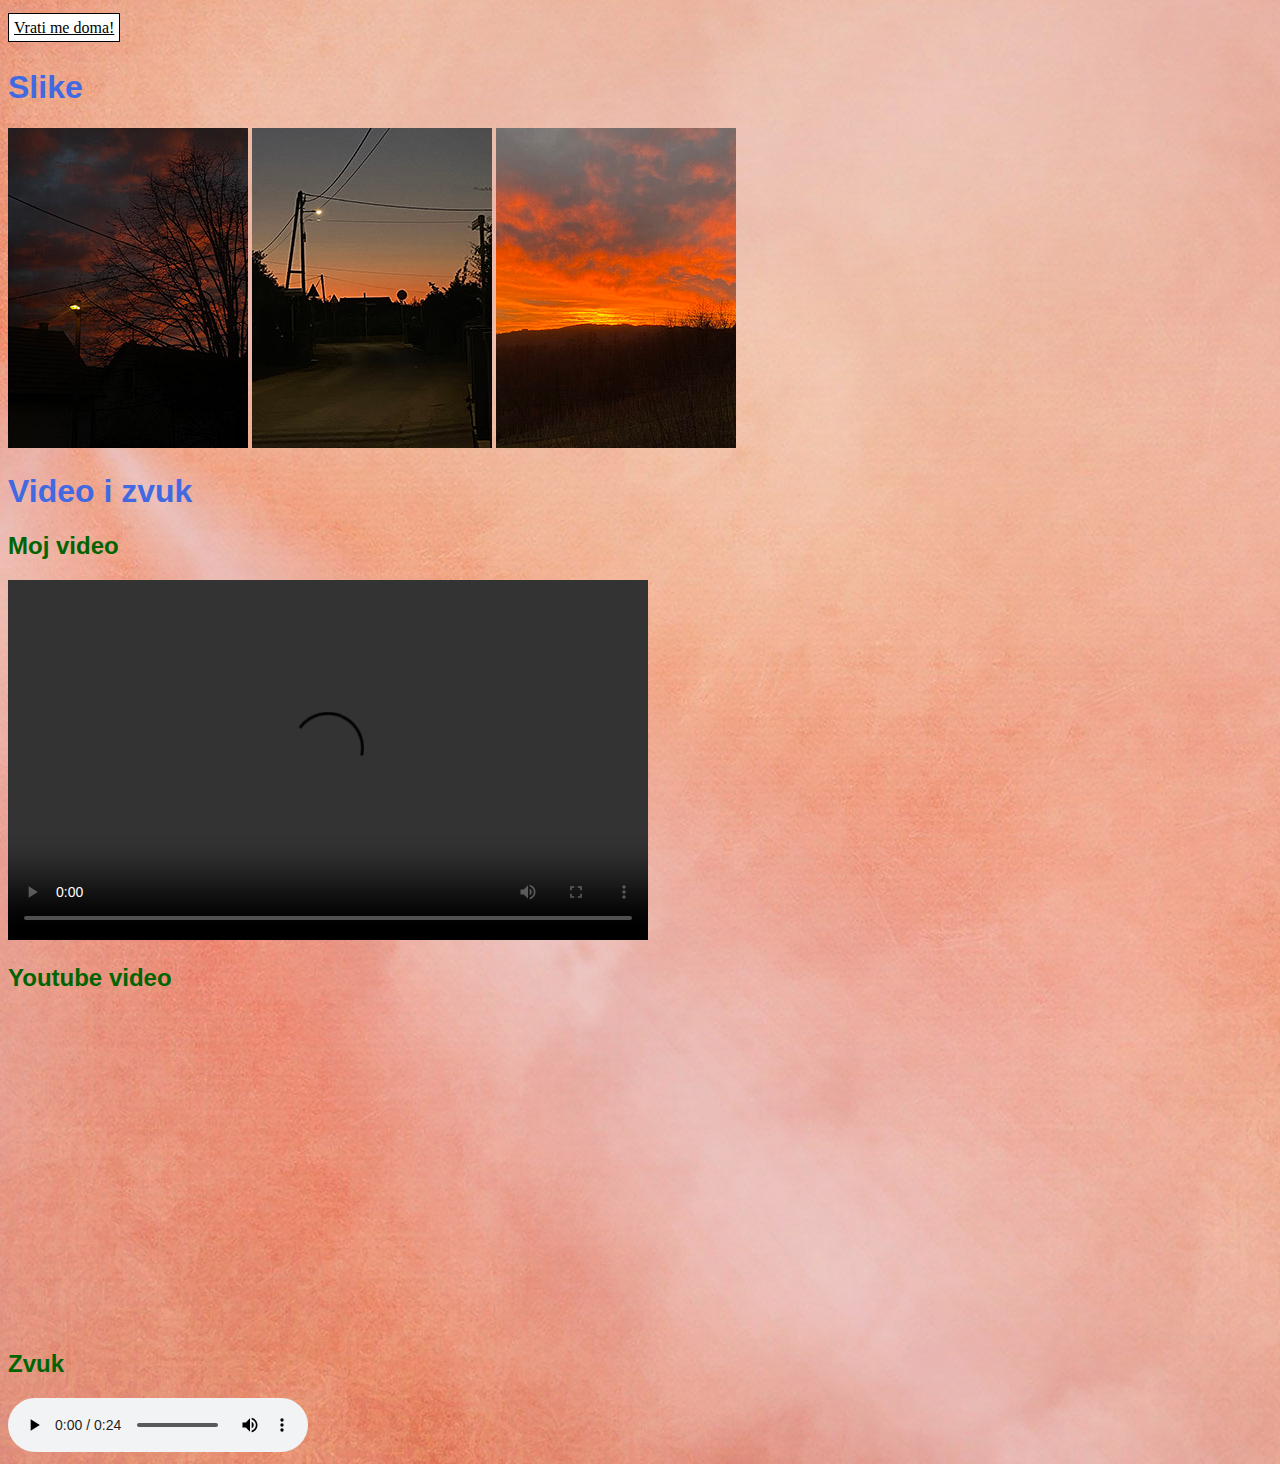
==== vjezba1.html @ 990cd8d4 "Update vjezba1.html" ====
<!doctype html>
<html>
<head>
<meta charset="utf-8">
<title>Vježba1</title>
	<link rel="stylesheet" href="stil.css"/>
</head>

<body>
	<a href="index.html">Vrati me doma!</a>
	<h1>Slike</h1>
	<img src="slike/IMG_0428.JPG" />
	<img src="slike/IMG_2284.JPG" />
	<img src="slike/IMG_4727.JPG" />
	
	<h1>Video i zvuk</h1>
	<h2>Moj video</h2>
	<video width="640" height="360" controls>
		<source src="slike/mojvideo2.mp4" type="video/mp4"/>
	</video>
	

	<h2>Youtube video</h2>
	<iframe width="560" height="315" src="https://www.youtube.com/embed/-jRkI1nOwbc?si=O9mYDGFlBd-O17ZO" title="YouTube video player" frameborder="0" allow="accelerometer; autoplay; clipboard-write; encrypted-media; gyroscope; picture-in-picture; web-share" referrerpolicy="strict-origin-when-cross-origin" allowfullscreen></iframe>
	
	
	<h2>Zvuk</h2>
	<audio controls>
		<source src="slike/zvuk1.mp3" type="audio/mp3"/>
	</audio>
</body>
</html>
---- stil.css ----
@charset "utf-8";
/* CSS Document */
p {
	color: darkblue;
	font-family: Constantia, "Lucida Bright", "DejaVu Serif", Georgia, "serif";
	font-size: 16px;
	line-height: 18px;
	width: 700px;
	background-color: beige;
	padding: 20px;
}
.paragraf_2 {color:darkcyan; background-color: rgba(255, 255, 255, 0.5)}
.novi_blok {
	background-color: rgba(255, 255, 255, 0.7);
	padding: 20px;
	margin: 20px;
	width: 50%;
}
h1{
	color: royalblue;
	font-family: Gotham, "Helvetica Neue", Helvetica, Arial, "sans-serif"
	
}
h2{
	color: darkgreen;
	font-family: Gotham, "Helvetica Neue", Helvetica, Arial, "sans-serif"
}

body{
	background-image: url("slike/pozadina.jpg");
}

a:link{
	color: black;
	background-color: white;
	padding: 5px;
	line-height: 40px;
	border: 1px solid #000000;
}

a:hover{
	background-color: lightgray;
}
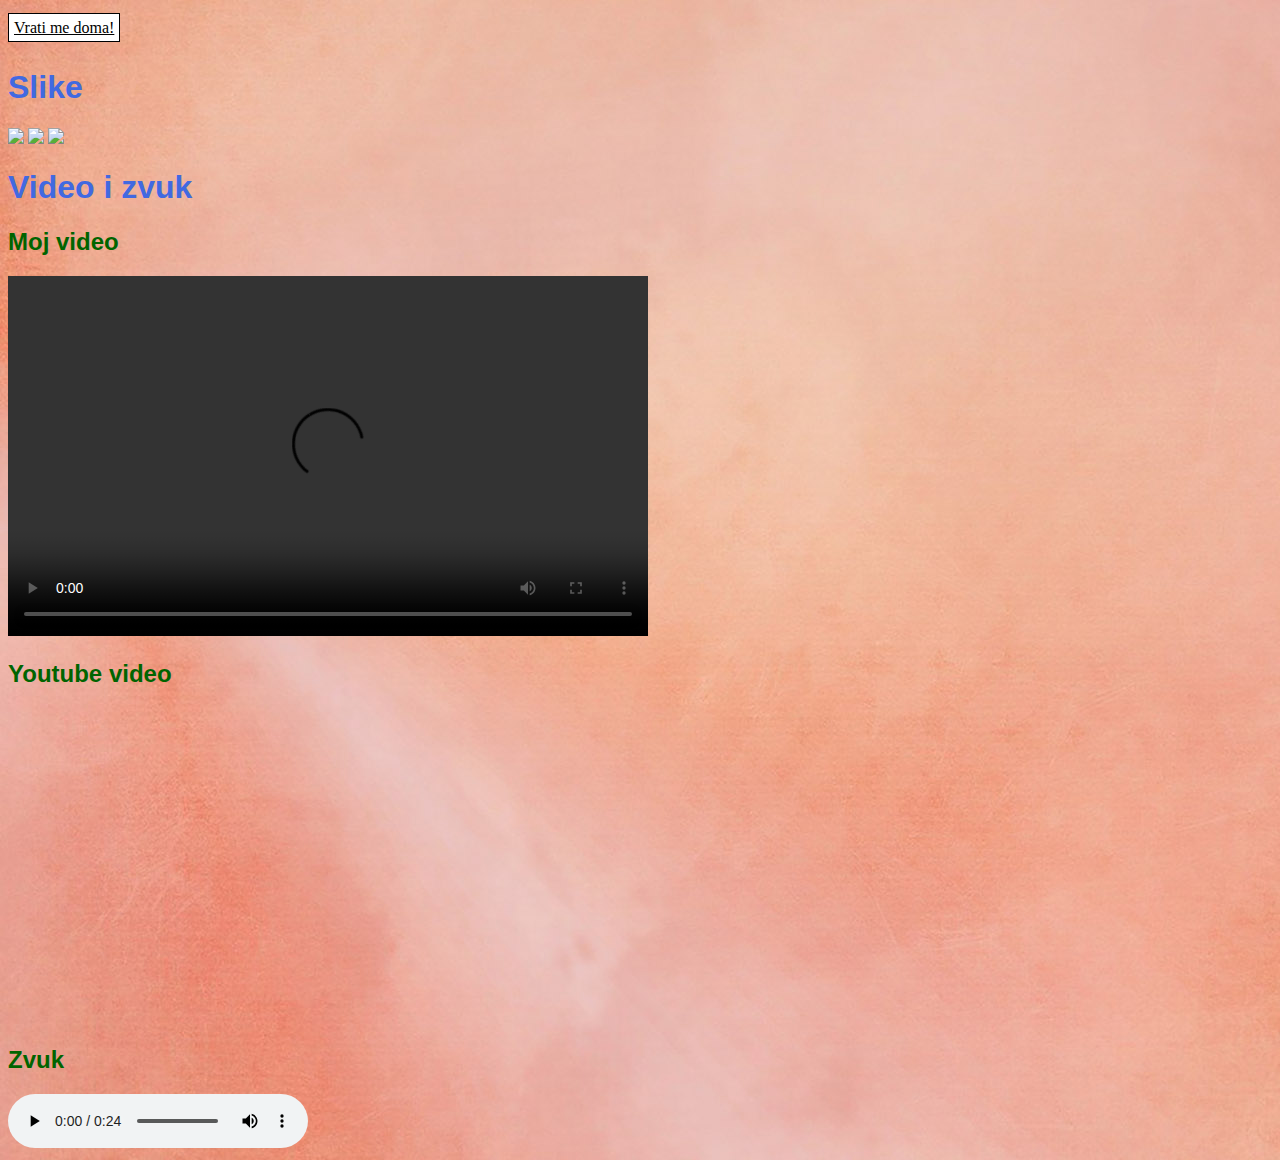
==== commit 1c7b9581: "Update vjezba1.html" ====
--- a/vjezba1.html
+++ b/vjezba1.html
@@ -9,9 +9,9 @@
 <body>
 	<a href="index.html">Vrati me doma!</a>
 	<h1>Slike</h1>
-	<img src="slike/IMG_0428.JPG" />
-	<img src="slike/IMG_2284.JPG" />
-	<img src="slike/IMG_4727.JPG" />
+	<img src="slike/IMG_0428.jpg" />
+	<img src="slike/IMG_2284.jpg" />
+	<img src="slike/IMG_4727.jpg" />
 	
 	<h1>Video i zvuk</h1>
 	<h2>Moj video</h2>
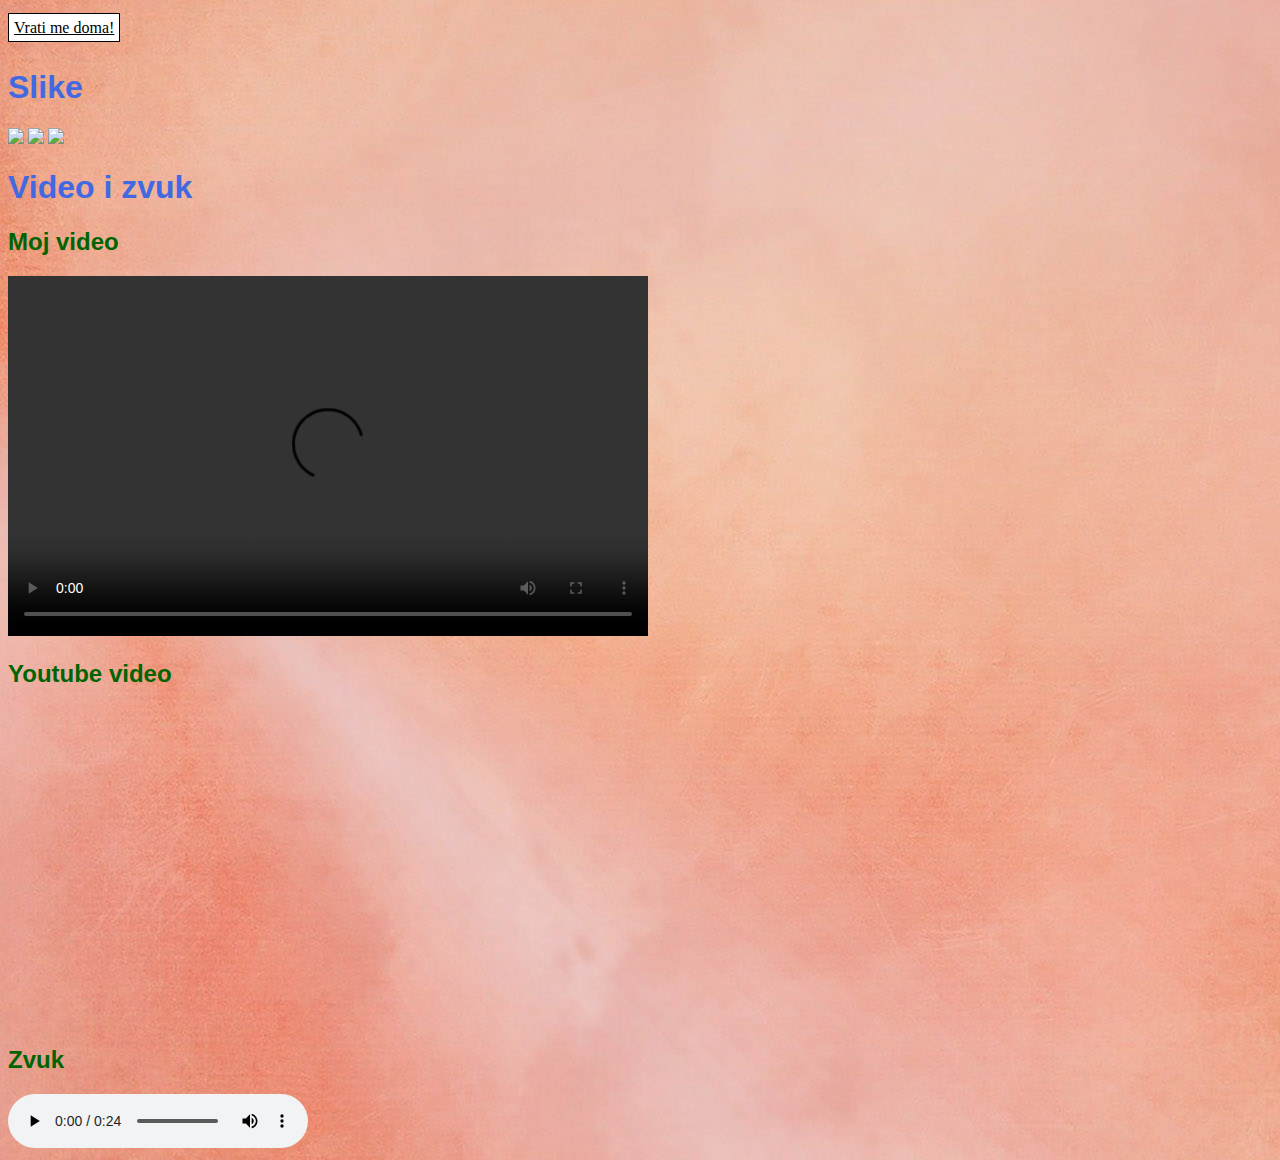
==== commit 206d4840: "Update vjezba1.html" ====
--- a/vjezba1.html
+++ b/vjezba1.html
@@ -9,7 +9,7 @@
 <body>
 	<a href="index.html">Vrati me doma!</a>
 	<h1>Slike</h1>
-	<img src="slike/IMG_0428.jpg" />
+	<img src="Ines_Posavec/slike/IMG_0428.JPG" />
 	<img src="slike/IMG_2284.jpg" />
 	<img src="slike/IMG_4727.jpg" />
 	
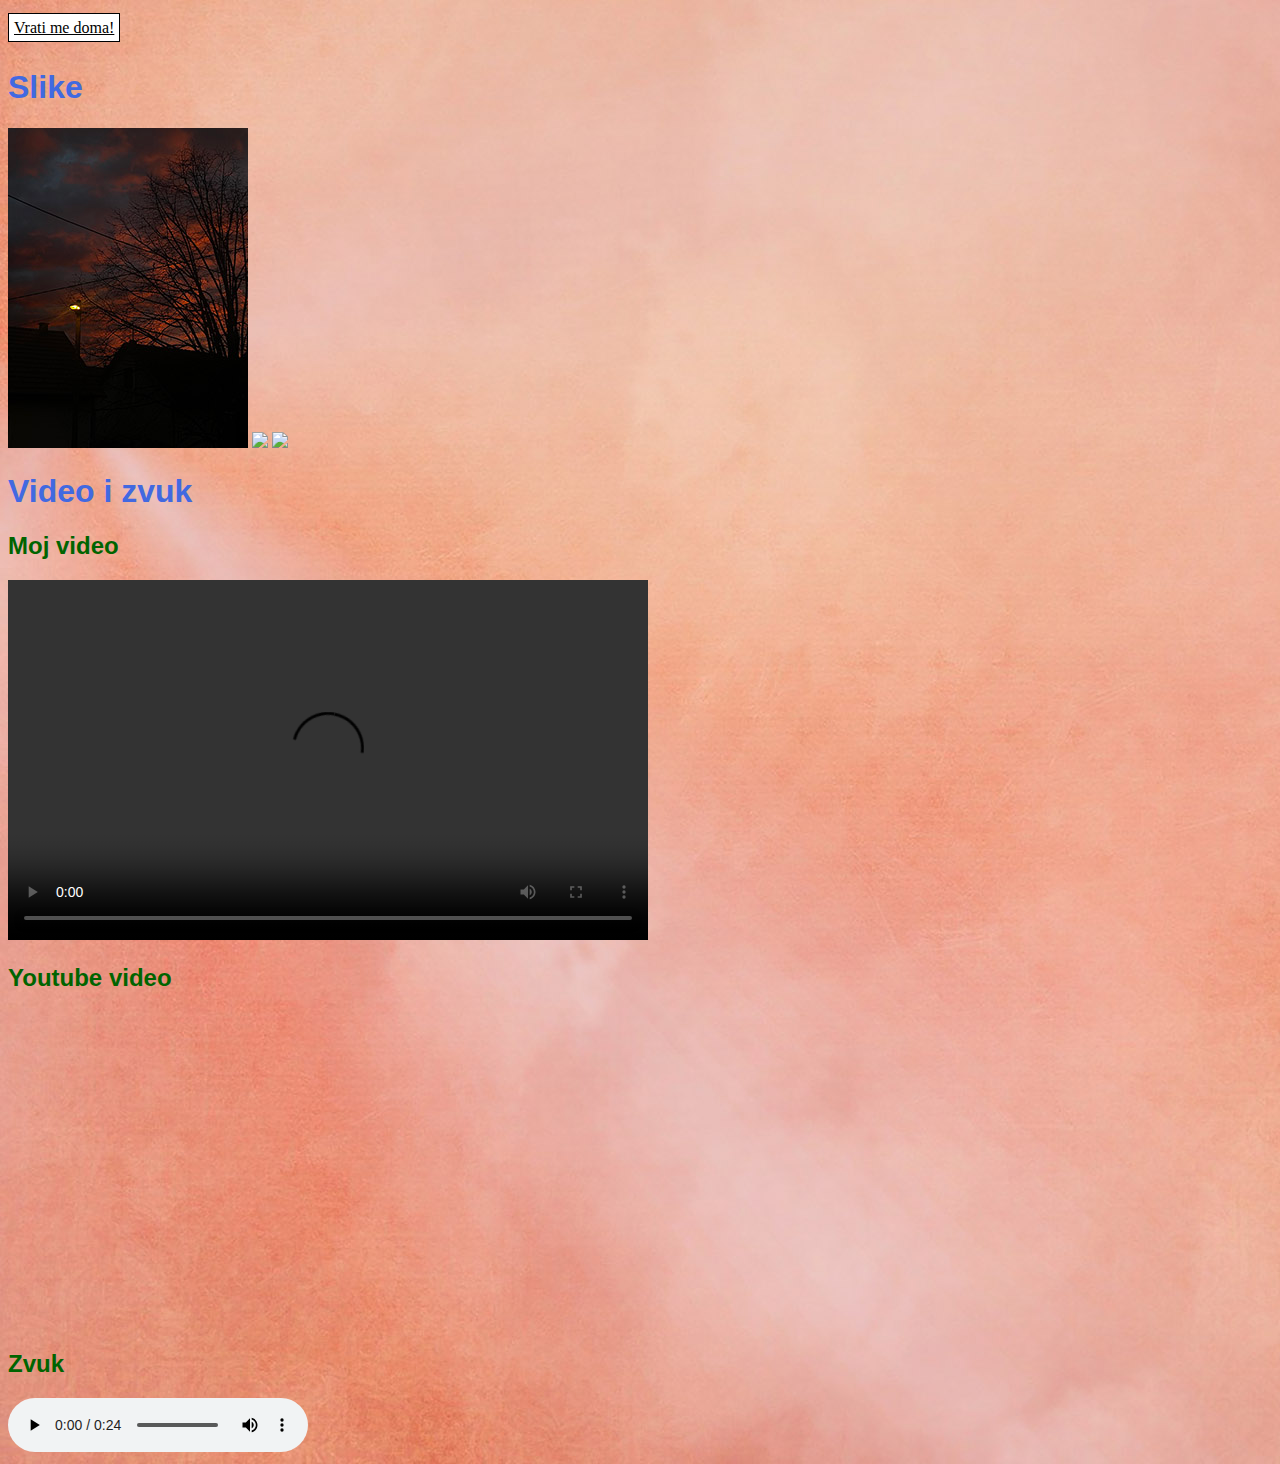
==== commit 7f5c6baa: "Update vjezba1.html" ====
--- a/vjezba1.html
+++ b/vjezba1.html
@@ -9,9 +9,9 @@
 <body>
 	<a href="index.html">Vrati me doma!</a>
 	<h1>Slike</h1>
-	<img src="Ines_Posavec/slike/IMG_0428.JPG" />
-	<img src="slike/IMG_2284.jpg" />
-	<img src="slike/IMG_4727.jpg" />
+	<img src="/slike/IMG_0428.JPG" />
+	<img src=".../slike/IMG_2284.jpg" />
+	<img src=".../slike/IMG_4727.JPG" />
 	
 	<h1>Video i zvuk</h1>
 	<h2>Moj video</h2>
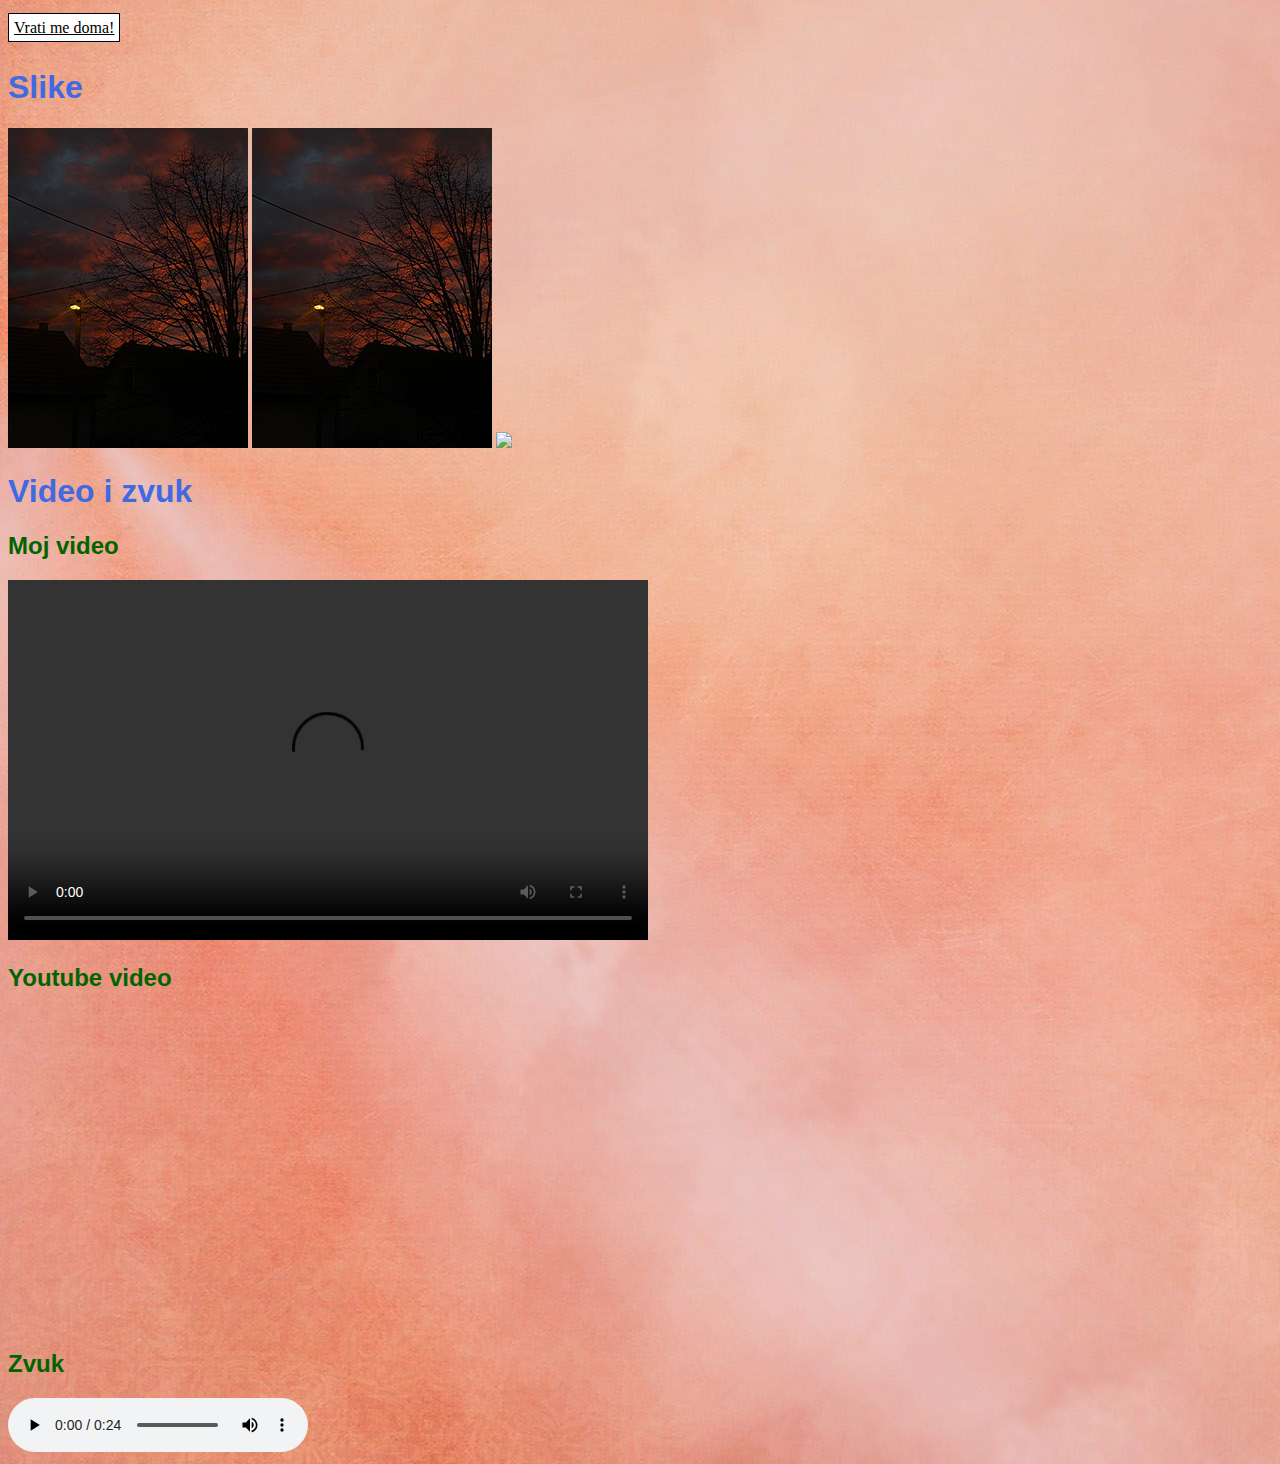
==== commit 090220a6: "Update vjezba1.html" ====
--- a/vjezba1.html
+++ b/vjezba1.html
@@ -9,8 +9,8 @@
 <body>
 	<a href="index.html">Vrati me doma!</a>
 	<h1>Slike</h1>
-	<img src="/slike/IMG_0428.JPG" />
-	<img src=".../slike/IMG_2284.jpg" />
+	<img src="slike/IMG_0428.JPG"/>
+	<img src="slike/IMG_0428.JPG" />
 	<img src=".../slike/IMG_4727.JPG" />
 	
 	<h1>Video i zvuk</h1>
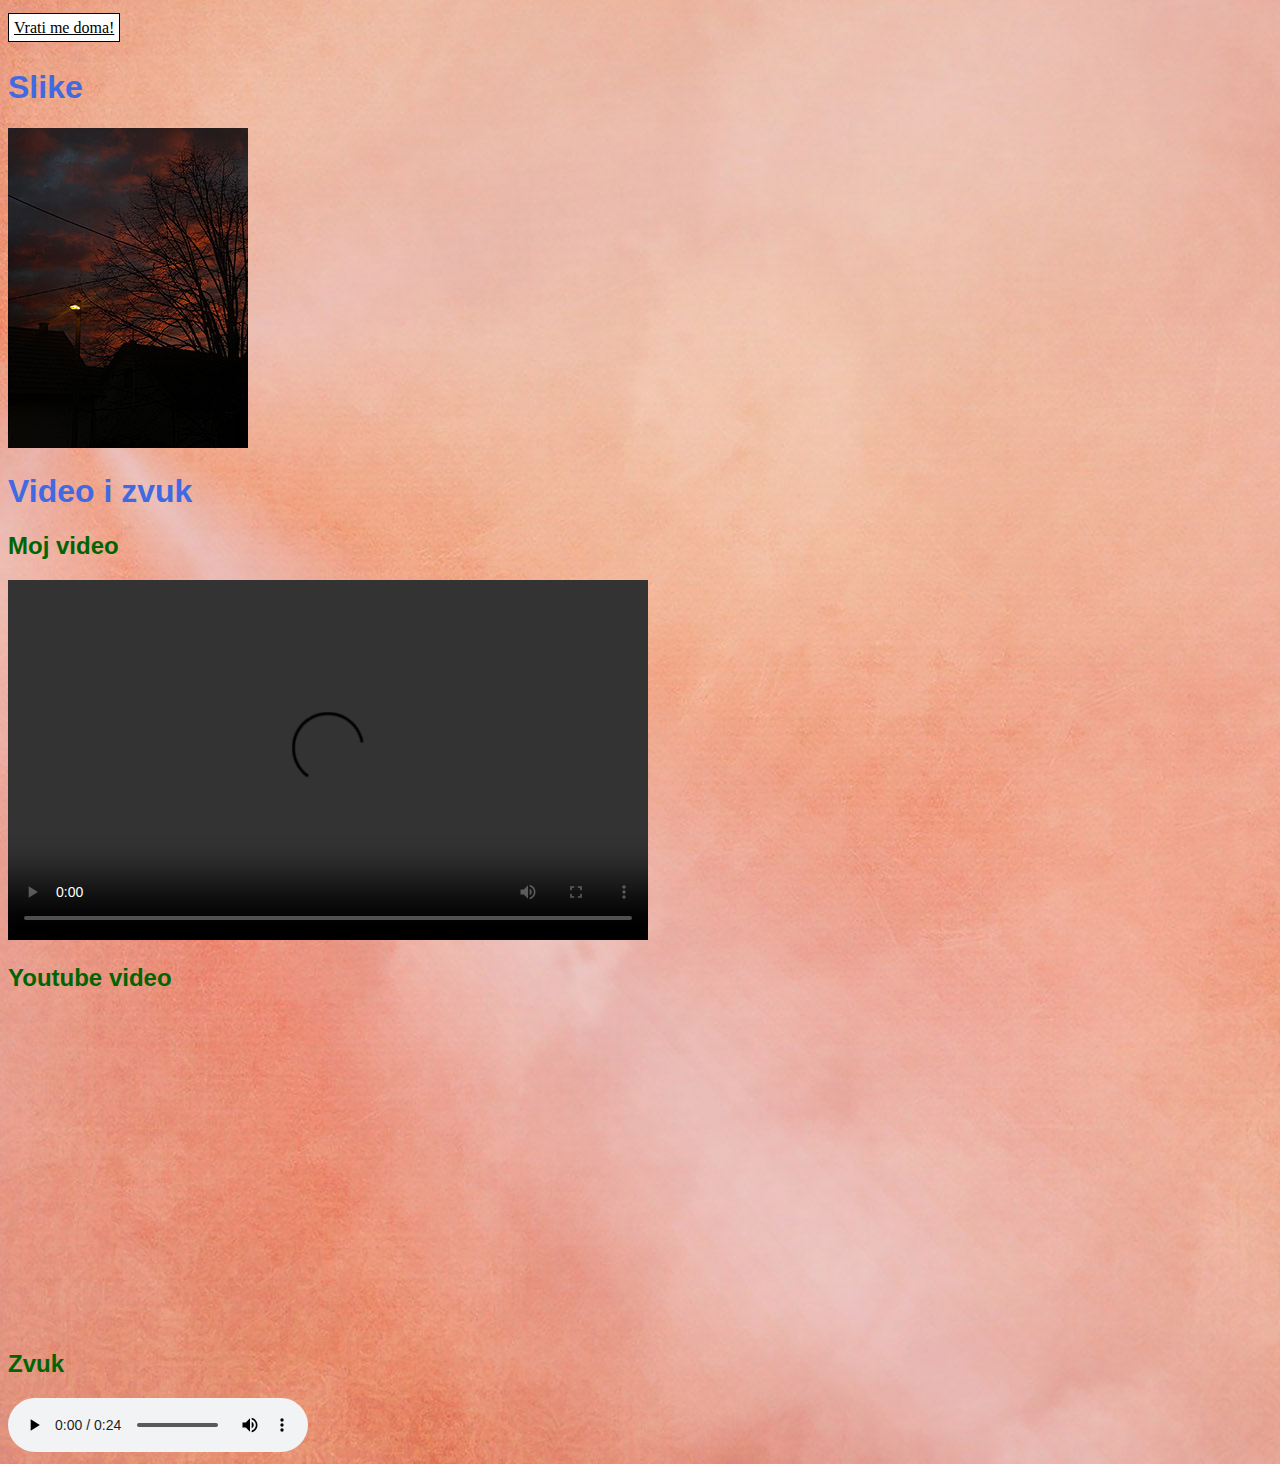
==== commit 78368f47: "Update vjezba1.html" ====
--- a/vjezba1.html
+++ b/vjezba1.html
@@ -10,8 +10,8 @@
 	<a href="index.html">Vrati me doma!</a>
 	<h1>Slike</h1>
 	<img src="slike/IMG_0428.JPG"/>
-	<img src="slike/IMG_0428.JPG" />
-	<img src=".../slike/IMG_4727.JPG" />
+	<img src=""/>
+	<img src=""/>
 	
 	<h1>Video i zvuk</h1>
 	<h2>Moj video</h2>
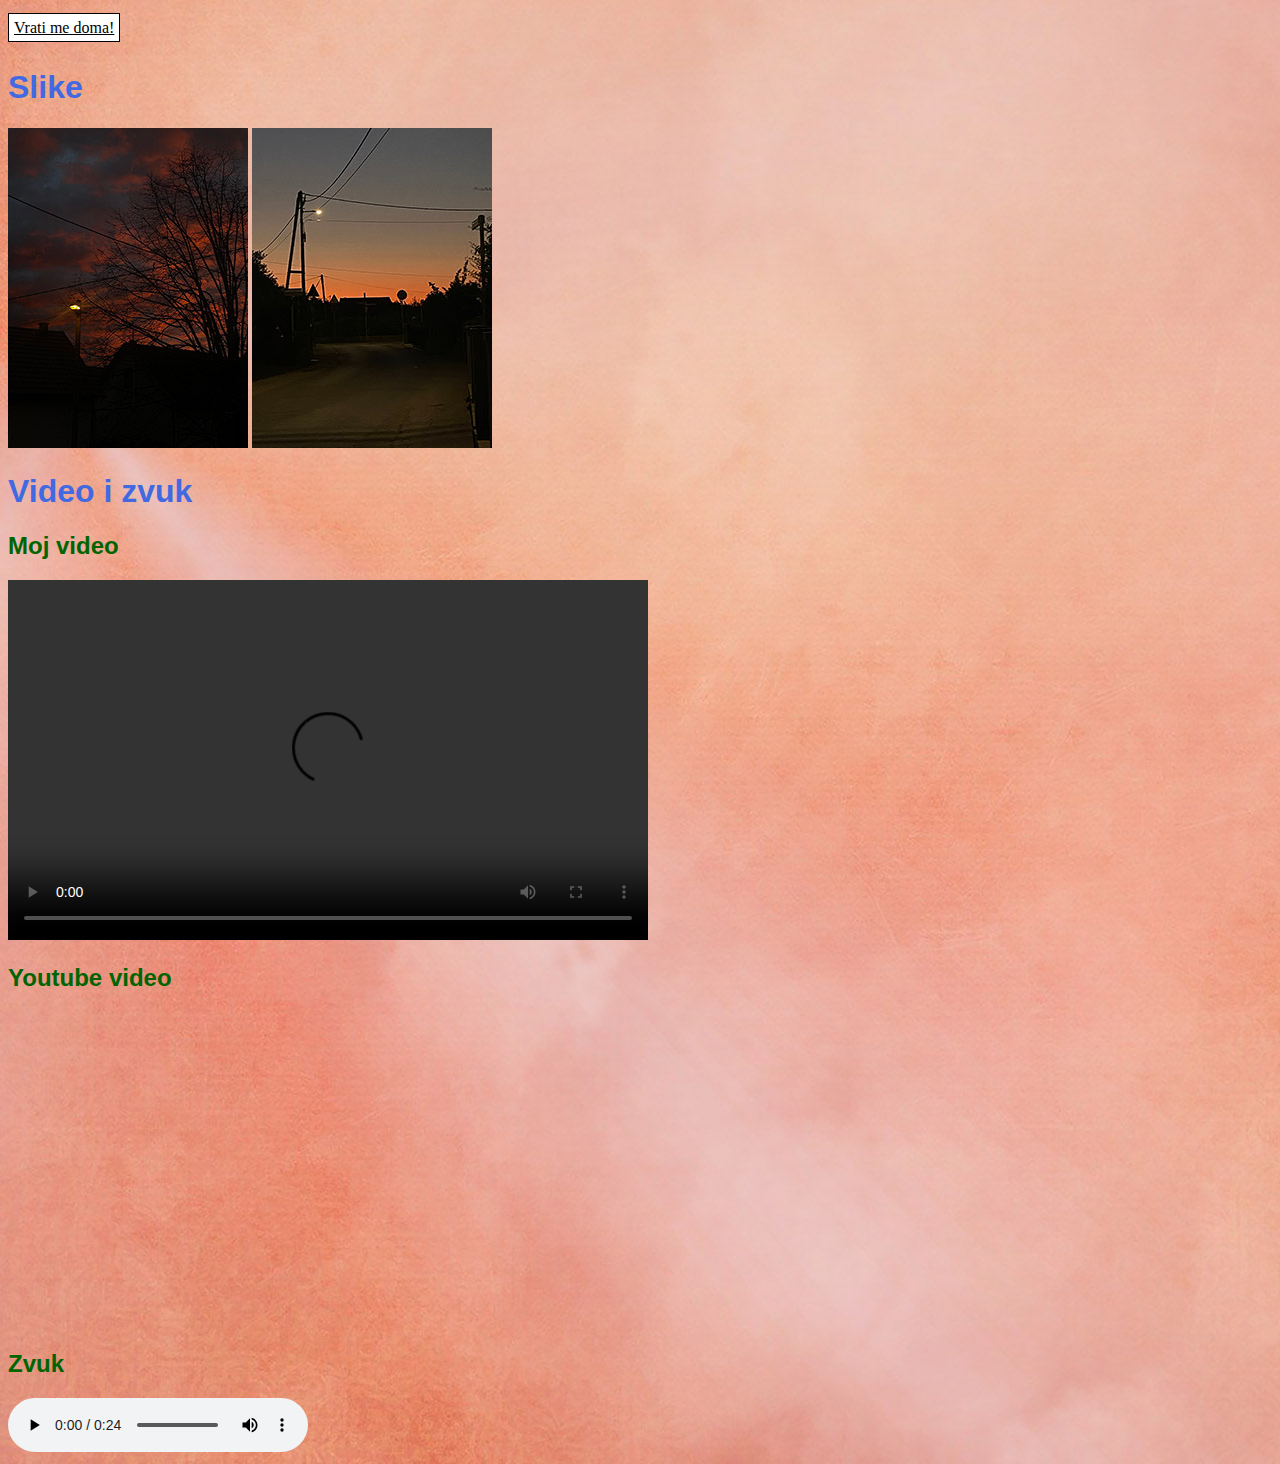
==== commit fe6a0b7f: "Update vjezba1.html" ====
--- a/vjezba1.html
+++ b/vjezba1.html
@@ -10,7 +10,7 @@
 	<a href="index.html">Vrati me doma!</a>
 	<h1>Slike</h1>
 	<img src="slike/IMG_0428.JPG"/>
-	<img src=""/>
+	<img src="slike/IMG_2284.JPG"/>
 	<img src=""/>
 	
 	<h1>Video i zvuk</h1>
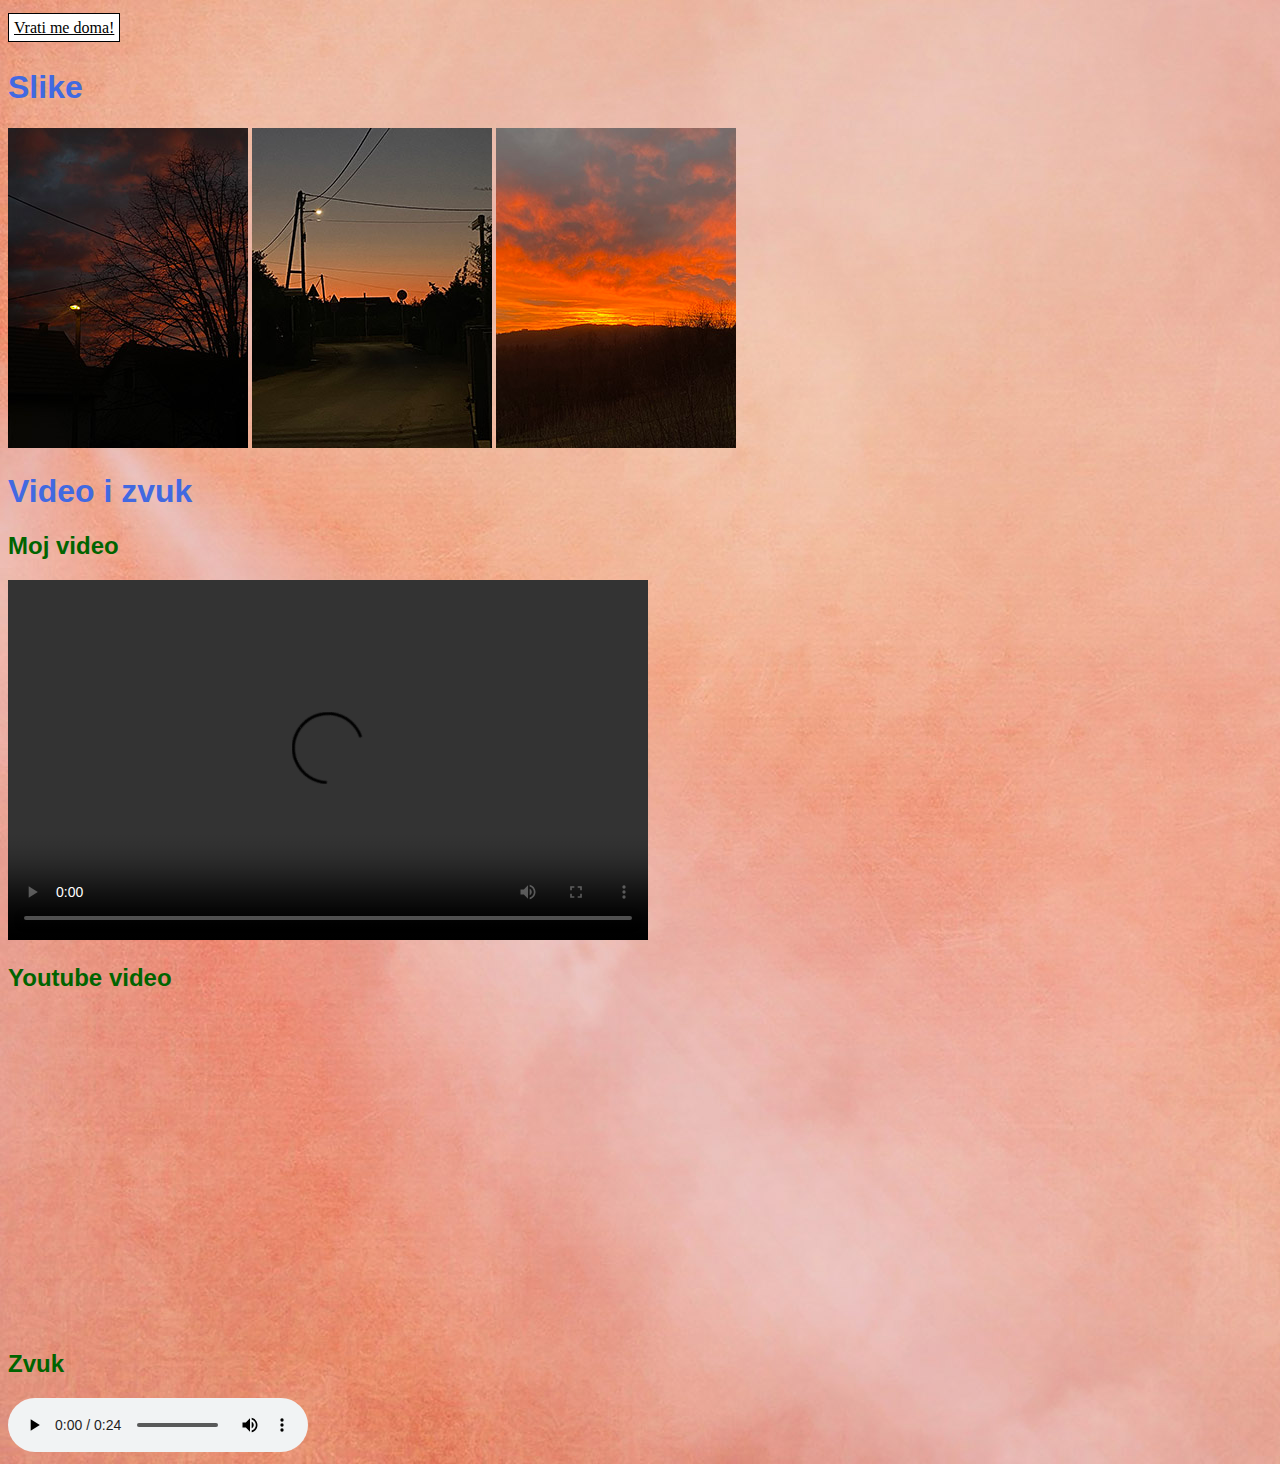
==== commit 06ff0ba0: "Update vjezba1.html" ====
--- a/vjezba1.html
+++ b/vjezba1.html
@@ -11,7 +11,7 @@
 	<h1>Slike</h1>
 	<img src="slike/IMG_0428.JPG"/>
 	<img src="slike/IMG_2284.JPG"/>
-	<img src=""/>
+	<img src="slike/IMG_4727.JPG"/>
 	
 	<h1>Video i zvuk</h1>
 	<h2>Moj video</h2>
